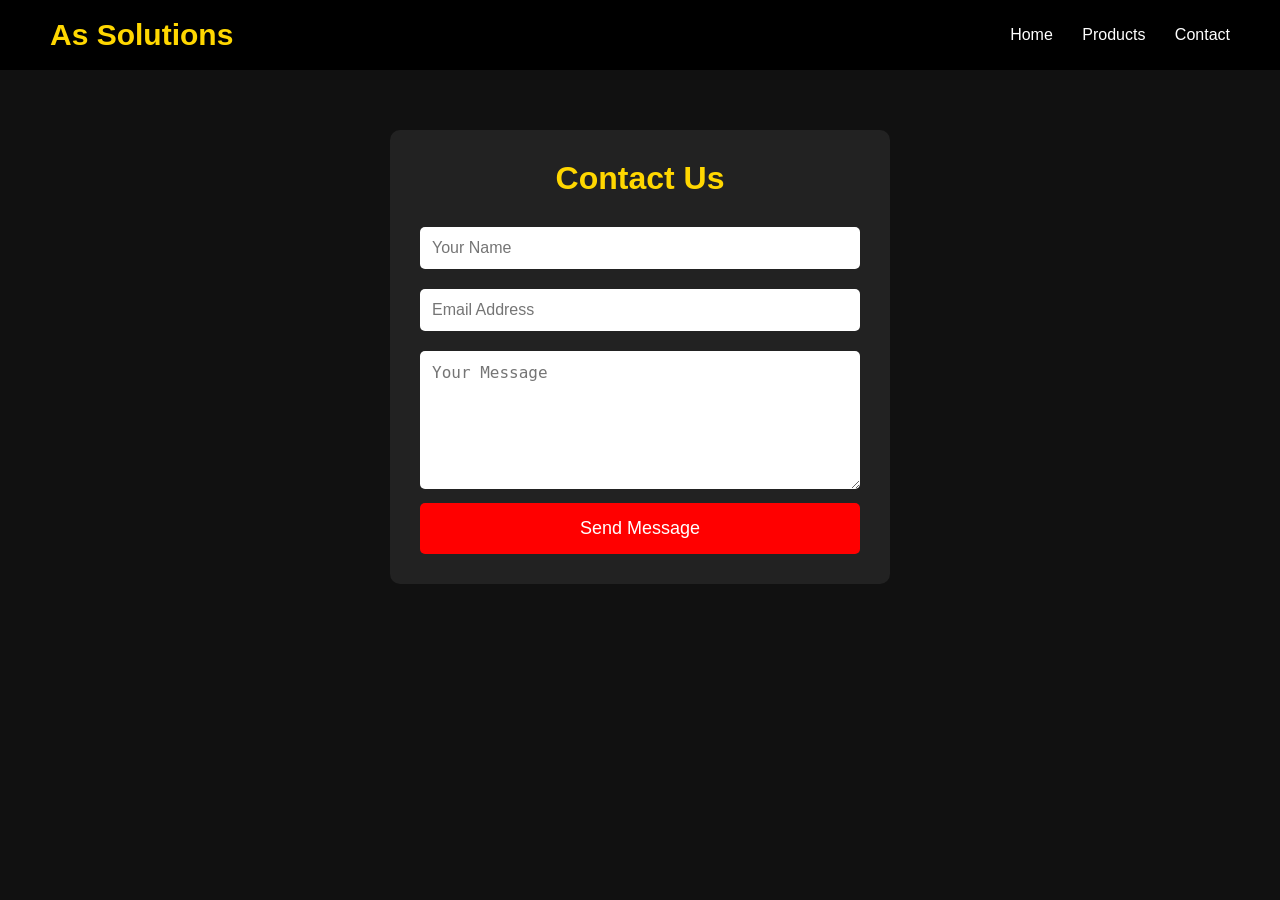
==== contact.html @ 6288f5c4 "Add files via upload" ====
<!DOCTYPE html>
<html>

<head>

<title>Contact - As Solutions</title>

<style>

*{
margin:0;
padding:0;
box-sizing:border-box;
}

body{
font-family:Arial;
background:#111;
color:white;
}

nav{
background:black;
height:70px;
display:flex;
justify-content:space-between;
align-items:center;
padding:0 50px;
}

.logo{
font-size:30px;
color:gold;
font-weight:bold;
}

nav a{
color:white;
text-decoration:none;
margin-left:25px;
}

.contact{
width:500px;
margin:60px auto;
background:#222;
padding:30px;
border-radius:10px;
}

.contact h1{
text-align:center;
margin-bottom:20px;
color:gold;
}

input, textarea{
width:100%;
padding:12px;
margin:10px 0;
border:none;
border-radius:5px;
font-size:16px;
}

button{
width:100%;
padding:15px;
background:red;
color:white;
border:none;
font-size:18px;
border-radius:5px;
cursor:pointer;
}

button:hover{
background:darkred;
}

</style>

</head>

<body>

<nav>

<div class="logo">
As Solutions
</div>

<div>
<a href="index.html">Home</a>
<a href="products.html">Products</a>
<a href="contact.html">Contact</a>
</div>

</nav>

<div class="contact">

<h1>Contact Us</h1>

<form>

<input type="text" placeholder="Your Name" required>

<input type="email" placeholder="Email Address" required>

<textarea rows="6" placeholder="Your Message"></textarea>

<button type="submit">
Send Message
</button>

</form>

</div>

</body>

</html>
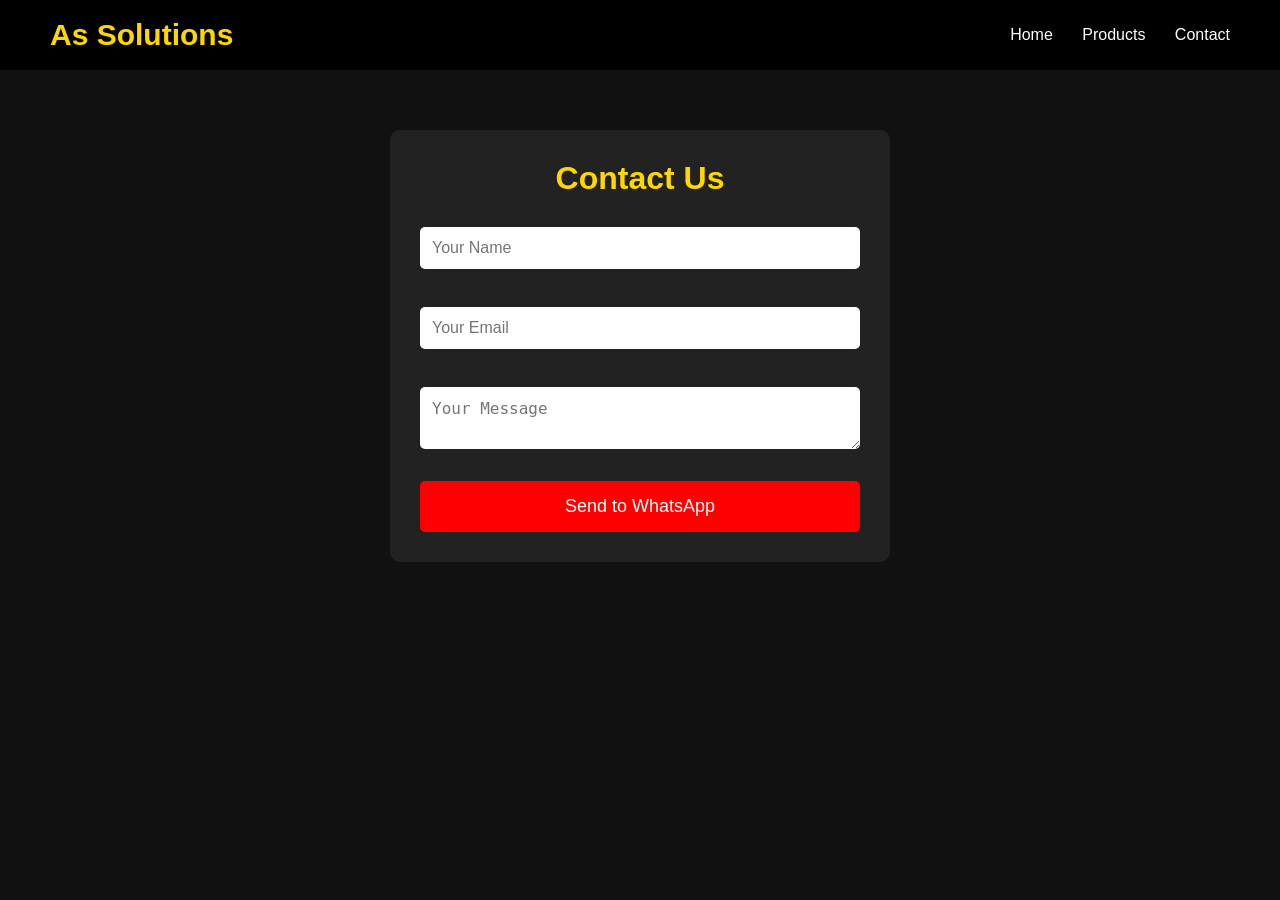
==== commit 94fcd547: "Update contact.html" ====
--- a/contact.html
+++ b/contact.html
@@ -102,22 +102,39 @@
 
 <h1>Contact Us</h1>
 
-<form>
+<form onsubmit="sendWhatsApp(); return false;">
 
-<input type="text" placeholder="Your Name" required>
+<input type="text" id="name" placeholder="Your Name" required><br><br>
 
-<input type="email" placeholder="Email Address" required>
+<input type="email" id="email" placeholder="Your Email" required><br><br>
 
-<textarea rows="6" placeholder="Your Message"></textarea>
+<textarea id="message" placeholder="Your Message" required></textarea><br><br>
 
-<button type="submit">
-Send Message
-</button>
+<button type="submit">Send to WhatsApp</button>
+
+</form>
 
 </form>
 
 </div>
+<script>
 
+function sendWhatsApp(){
+
+var name=document.getElementById("name").value;
+var email=document.getElementById("email").value;
+var message=document.getElementById("message").value;
+
+var url="https://wa.me/918547576987?text="
++"Name: "+encodeURIComponent(name)
++"%0AEmail: "+encodeURIComponent(email)
++"%0AMessage: "+encodeURIComponent(message);
+
+window.open(url,"_blank");
+
+}
+
+</script>
 </body>
 
-</html>+</html>
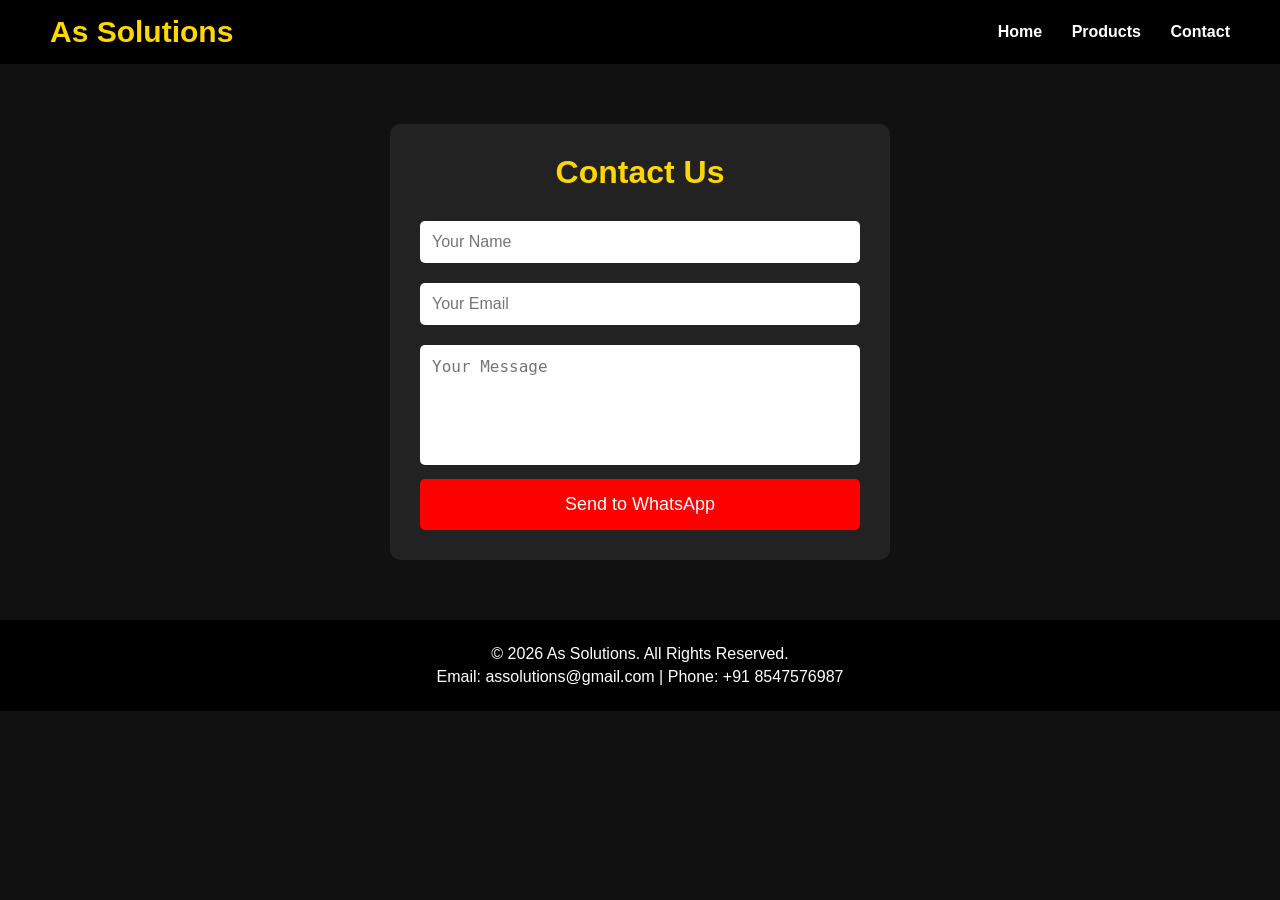
==== commit 6f9777f6: "Update contact.html" ====
--- a/contact.html
+++ b/contact.html
@@ -4,6 +4,8 @@
 <head>
 
 <title>Contact - As Solutions</title>
+
+<meta name="viewport" content="width=device-width, initial-scale=1.0">
 
 <style>
 
@@ -21,11 +23,10 @@
 
 nav{
 background:black;
-height:70px;
 display:flex;
 justify-content:space-between;
 align-items:center;
-padding:0 50px;
+padding:15px 50px;
 }
 
 .logo{
@@ -38,10 +39,16 @@
 color:white;
 text-decoration:none;
 margin-left:25px;
+font-weight:bold;
+}
+
+nav a:hover{
+color:gold;
 }
 
 .contact{
 width:500px;
+max-width:95%;
 margin:60px auto;
 background:#222;
 padding:30px;
@@ -54,13 +61,19 @@
 color:gold;
 }
 
-input, textarea{
+input,
+textarea{
 width:100%;
 padding:12px;
 margin:10px 0;
 border:none;
 border-radius:5px;
 font-size:16px;
+}
+
+textarea{
+height:120px;
+resize:none;
 }
 
 button{
@@ -78,6 +91,45 @@
 background:darkred;
 }
 
+footer{
+background:black;
+text-align:center;
+padding:20px;
+margin-top:40px;
+}
+
+footer p{
+font-size:16px;
+margin:5px;
+}
+
+@media(max-width:768px){
+
+nav{
+flex-direction:column;
+padding:15px;
+}
+
+nav div:last-child{
+margin-top:10px;
+}
+
+nav a{
+margin:0 10px;
+}
+
+.logo{
+margin-bottom:10px;
+}
+
+.contact{
+width:95%;
+margin:20px auto;
+padding:20px;
+}
+
+}
+
 </style>
 
 </head>
@@ -104,19 +156,26 @@
 
 <form onsubmit="sendWhatsApp(); return false;">
 
-<input type="text" id="name" placeholder="Your Name" required><br><br>
-
-<input type="email" id="email" placeholder="Your Email" required><br><br>
-
-<textarea id="message" placeholder="Your Message" required></textarea><br><br>
+<input type="text" id="name" placeholder="Your Name" required>
+
+<input type="email" id="email" placeholder="Your Email" required>
+
+<textarea id="message" placeholder="Your Message" required></textarea>
 
 <button type="submit">Send to WhatsApp</button>
 
 </form>
 
-</form>
-
 </div>
+
+<footer>
+
+<p>© 2026 As Solutions. All Rights Reserved.</p>
+
+<p>Email: assolutions@gmail.com | Phone: +91 8547576987</p>
+
+</footer>
+
 <script>
 
 function sendWhatsApp(){
@@ -135,6 +194,7 @@
 }
 
 </script>
+
 </body>
 
 </html>
